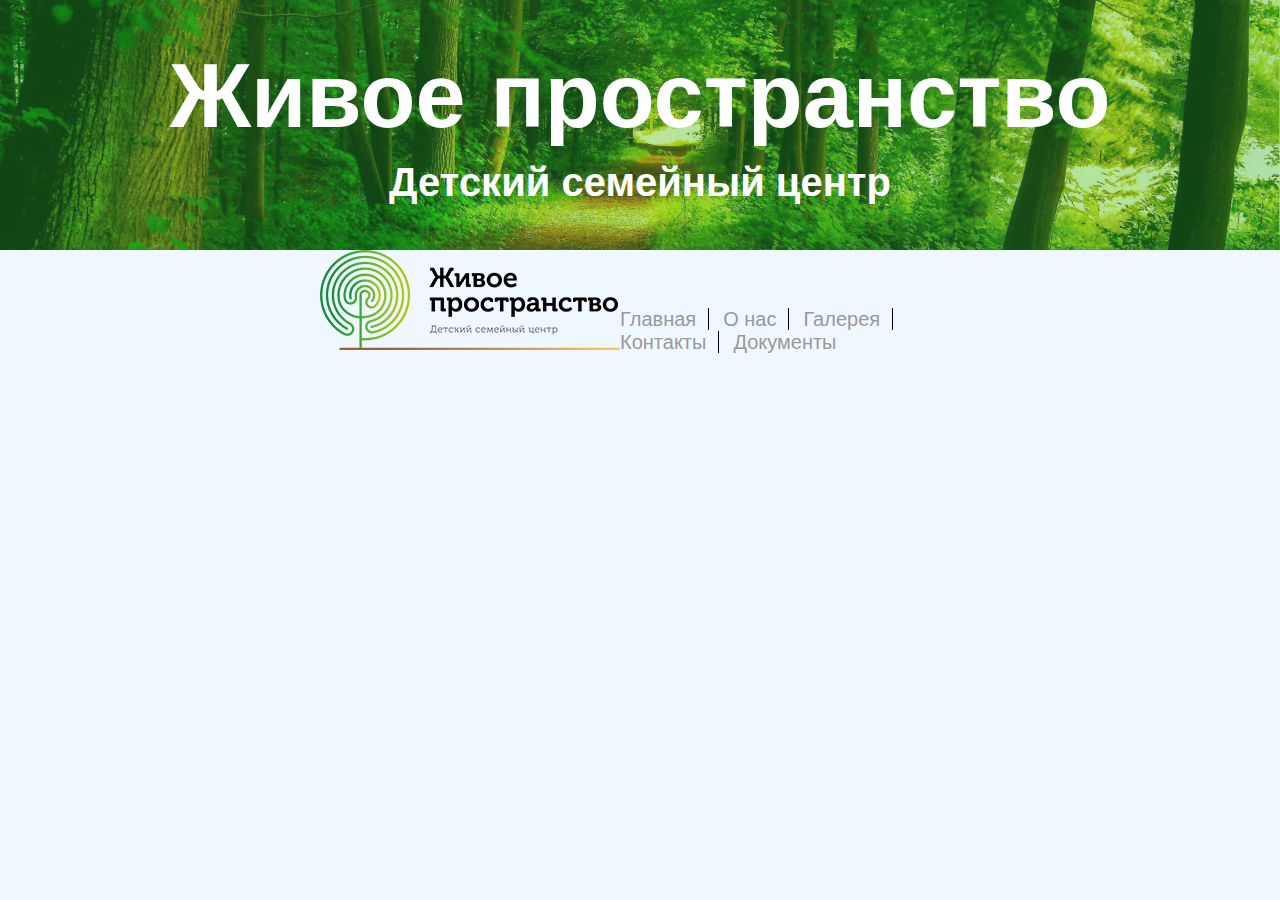
==== pages/contacts.html @ 201bcbc1 "header + all all pages" ====
<!DOCTYPE html>
<html lang="ru">
    <head>
    <meta charset="UTF-8">
    <meta name="viewport" content="width=device-width, initial-scale=1.0">
    <link rel="stylesheet" href="./contacts.css"> 
    <title>Детский семейный центр "Живое пространство"</title>
    </head>
    <body class="body">
        <header class="header">
            <div class="header__background">
                <h1 class="header__background_title">Живое пространство</h1>
                <h2 class="header__background_subtitle">Детский семейный центр</h2>
            </div>
            <nav class="header__navigation">
                <a href="../index.html" class="header__navigation_logo"><img src="../Src/logo.png"></a>
                <div class='header__navigation_links'>
                    <a href="../index.html" class="header__navigation_link">Главная</a>
                    <a href="./info.html" class="header__navigation_link">О нас</a>
                    <a href="./gallery.html" class="header__navigation_link">Галерея</a>
                    <a href="./contacts.html" class="header__navigation_link">Контакты</a>
                    <a href="./docs.html" class="header__navigation_link">Документы</a>
                </div>
                
            </nav>
        </header> 
       <main class="main">


       </main>
       
    </body>
</html>
---- pages/contacts.css ----
@import url(../vendor/normalize.css);
@import url(../blocks/body/body.css);
@import url(../blocks/header/header.css);
@import url(../blocks/header/__background/header__background.css);
@import url(../blocks/header/__background/_title/header__background_title.css);
@import url(../blocks/header/__background/_subtitle/header__background_subtitle.css);
@import url(../blocks/main/main.css);


.header__navigation{
    width: 50%;
    display: flex;
    justify-content: space-between;
    align-items:flex-end;
}

.header__navigation_logo{

}

.header__navigation_links{
   /* margin-left: 100px;*/
}

.header__navigation_link{
    margin:0;
    font-family: Arial, Helvetica, sans-serif;
    text-decoration: none;
    color: rgb(153, 153, 153);
    font-size: 20px;
    line-height: 1.15;
    font-weight: normal;
    transition: opacity 0.3s ease-in;
    border-right: 1px solid black;
    margin-right: 10px;
    padding-right: 12px;
}

.header__navigation_link:hover{
    opacity: 0.8;
    text-decoration: underline;
}

.header__navigation_link:last-child{
    border:none;
}
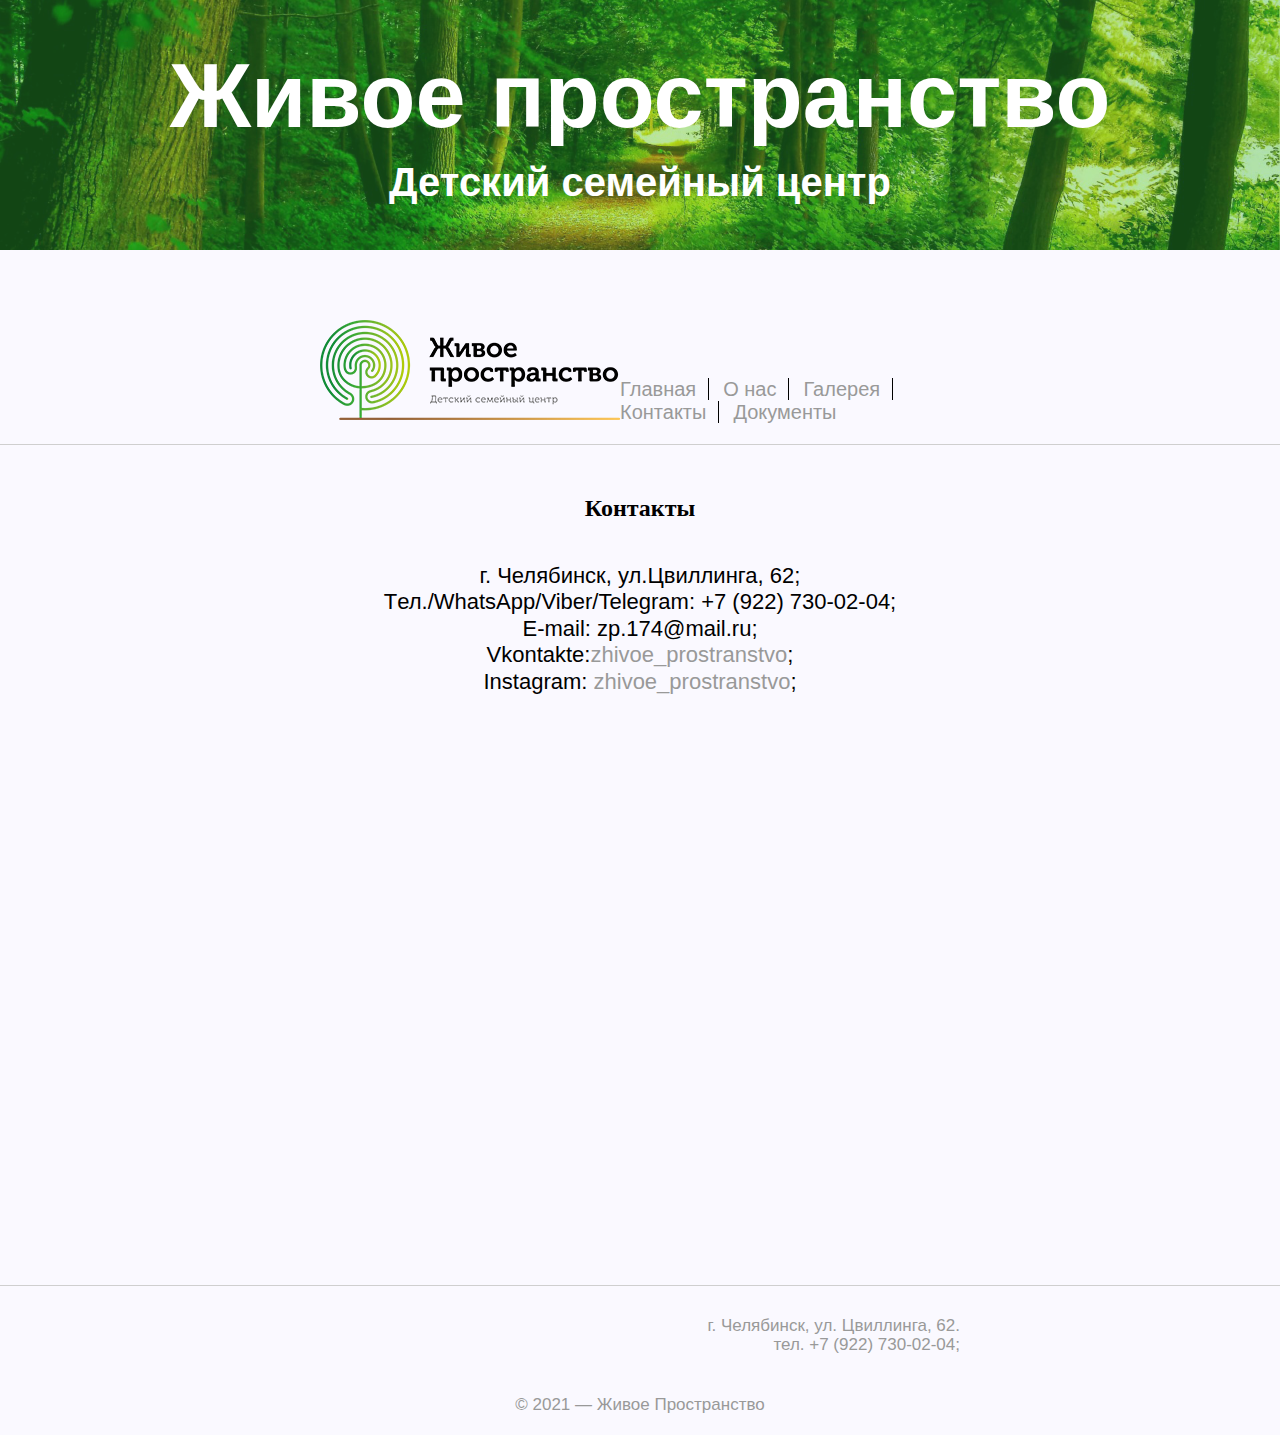
==== commit a7deebc4: "contacts" ====
--- a/pages/contacts.html
+++ b/pages/contacts.html
@@ -20,14 +20,32 @@
                     <a href="./gallery.html" class="header__navigation_link">Галерея</a>
                     <a href="./contacts.html" class="header__navigation_link">Контакты</a>
                     <a href="./docs.html" class="header__navigation_link">Документы</a>
-                </div>
-                
+                </div>   
             </nav>
         </header> 
-       <main class="main">
-
-
-       </main>
-       
+        <main class="main">
+            <section class="contacts">
+                <h2 class="contacts__title">Контакты</h2>
+                <p class="contacts__text">
+                    г. Челябинск, ул.Цвиллинга, 62;<br>
+                    Tел./WhatsApp/Viber/Telegram: +7 (922) 730-02-04;<br>            
+                    E-mail: zp.174@mail.ru;<br>
+                    Vkontakte:<a href="https://vk.com/zhivoeprostranstvo" class="contacts__link">zhivoe_prostranstvo</a>;<br>
+                    Instagram: <a href="https://www.instagram.com/zhivoe_prostranstvo/" class="contacts__link">zhivoe_prostranstvo</a>;          
+                </p>
+                <div class="contacts__map">
+                    <iframe src="https://yandex.ru/map-widget/v1/?um=constructor%3Aa1cf3fed102767cdb314aadd1f50d675ed38ea731edac03ce6c856fba90495cf&amp;source=constructor" width="900" height="520" frameborder="0"></iframe>
+                </div>
+            </section>
+        </main>
+        <footer class="footer">
+            <p class="footer__contacts">
+                г. Челябинск, ул. Цвиллинга, 62.<br>
+                тел. +7 (922) 730-02-04;
+            </p>
+            <p class="footer__copyright">
+                © 2021 — Живое Пространство
+            </p>
+        </footer>
     </body>
 </html>--- a/pages/contacts.css
+++ b/pages/contacts.css
@@ -4,43 +4,58 @@
 @import url(../blocks/header/__background/header__background.css);
 @import url(../blocks/header/__background/_title/header__background_title.css);
 @import url(../blocks/header/__background/_subtitle/header__background_subtitle.css);
+@import url(../blocks/header/__navigation/header__navigation.css);
+@import url(../blocks/header/__navigation/_logo/header__navigation_logo.css);
+@import url(../blocks/header/__navigation/_links/header__navigation_links.css);
+@import url(../blocks/header/__navigation/_link/header__navigation_link.css);
 @import url(../blocks/main/main.css);
+@import url(../blocks/footer/footer.css);
+@import url(../blocks/footer/__contacts/footer__contacts.css);
+@import url(../blocks/footer/__copyright/footer__copyright.css);
 
-
-.header__navigation{
-    width: 50%;
-    display: flex;
-    justify-content: space-between;
-    align-items:flex-end;
+.contacts{
+    margin-top: 50px;
 }
 
-.header__navigation_logo{
-
+.contacts__title{
+    text-align: center;
+    margin: 0 0 40px;
 }
 
-.header__navigation_links{
-   /* margin-left: 100px;*/
+.contacts__text{
+    margin: 0;
+    font-family: Arial, Helvetica, sans-serif;
+    font-size: 22px;
+    text-align: center;
+    line-height: 1.2;
 }
 
-.header__navigation_link{
+.contacts__link{
     margin:0;
     font-family: Arial, Helvetica, sans-serif;
     text-decoration: none;
     color: rgb(153, 153, 153);
-    font-size: 20px;
-    line-height: 1.15;
+    font-size: 22px;
+    line-height: 1.2;
     font-weight: normal;
     transition: opacity 0.3s ease-in;
-    border-right: 1px solid black;
-    margin-right: 10px;
-    padding-right: 12px;
 }
 
-.header__navigation_link:hover{
+.contacts__link:hover{
     opacity: 0.8;
     text-decoration: underline;
 }
 
-.header__navigation_link:last-child{
-    border:none;
-}+.contacts__map{
+    margin-top: 40px;
+    display: flex;
+    justify-content: center;
+    align-items: center;
+    width: 100%;
+    
+}
+
+
+
+
+
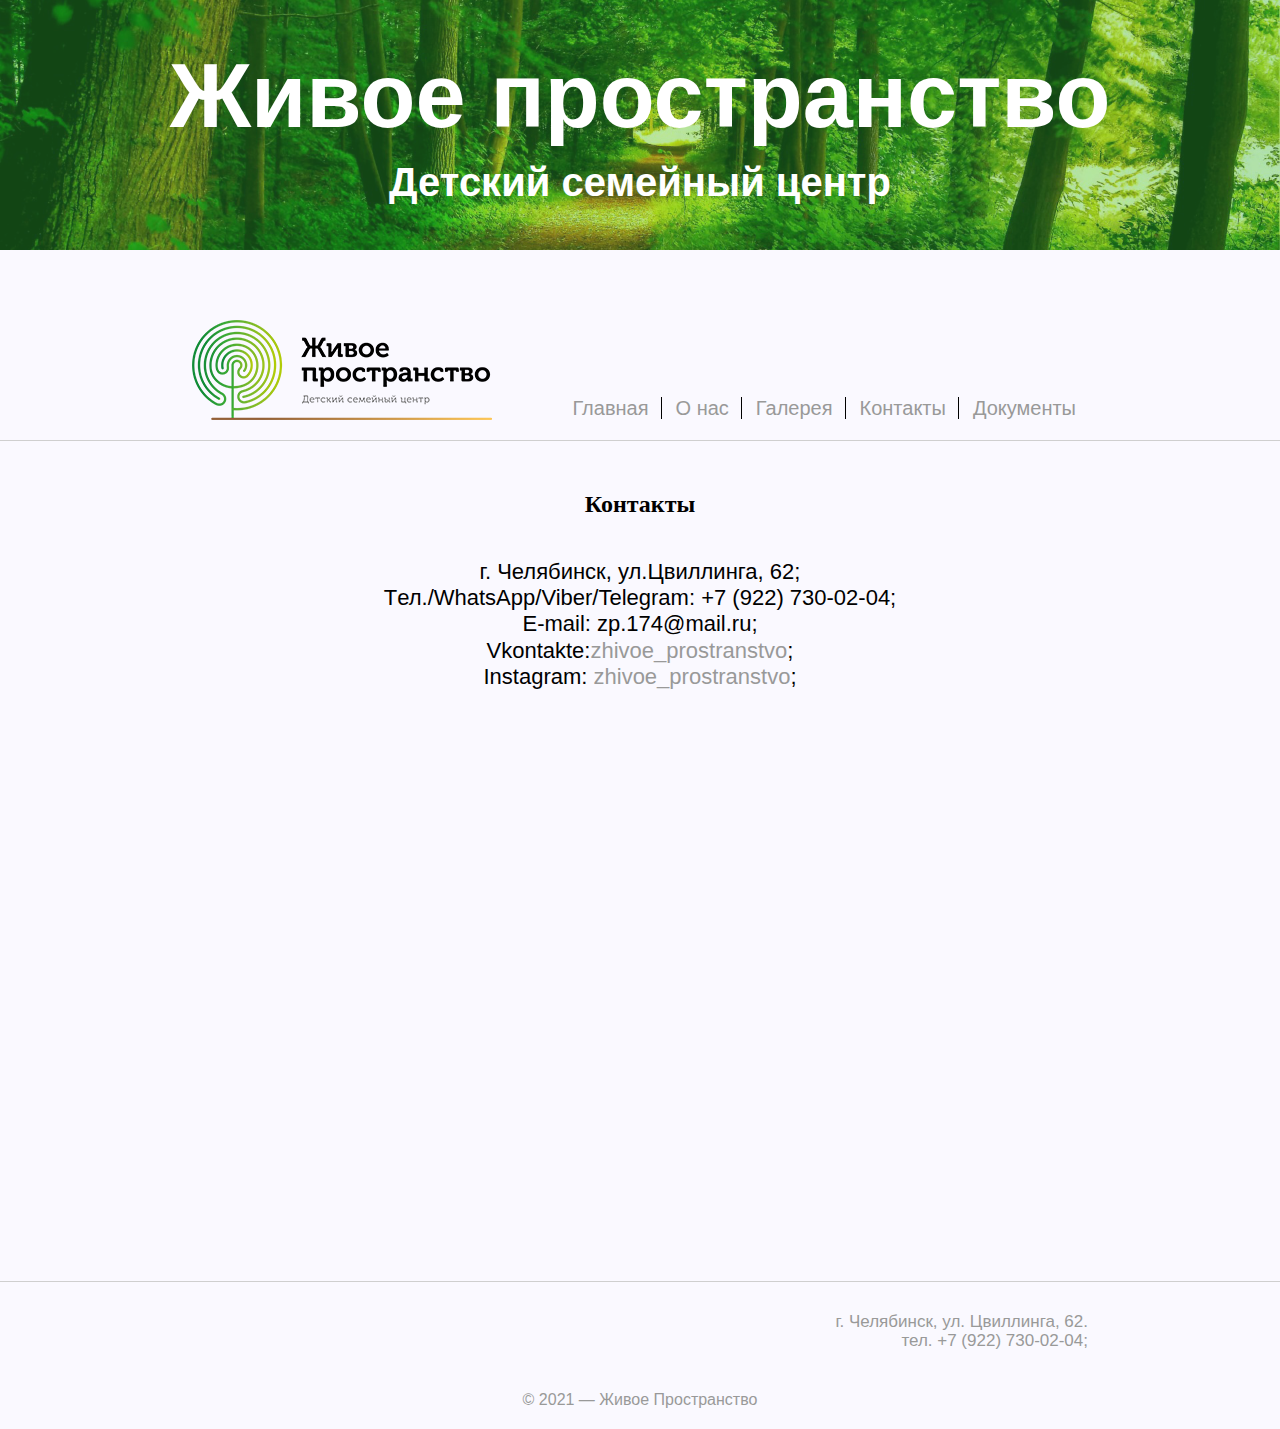
==== commit 038ae66a: "adaptiv" ====
--- a/pages/contacts.html
+++ b/pages/contacts.html
@@ -13,7 +13,7 @@
                 <h2 class="header__background_subtitle">Детский семейный центр</h2>
             </div>
             <nav class="header__navigation">
-                <a href="../index.html" class="header__navigation_logo"><img src="../Src/logo.png"></a>
+                <a href="../index.html" class="header__navigation_logo"></a>
                 <div class='header__navigation_links'>
                     <a href="../index.html" class="header__navigation_link">Главная</a>
                     <a href="./info.html" class="header__navigation_link">О нас</a>
@@ -30,8 +30,8 @@
                     г. Челябинск, ул.Цвиллинга, 62;<br>
                     Tел./WhatsApp/Viber/Telegram: +7 (922) 730-02-04;<br>            
                     E-mail: zp.174@mail.ru;<br>
-                    Vkontakte:<a href="https://vk.com/zhivoeprostranstvo" class="contacts__link">zhivoe_prostranstvo</a>;<br>
-                    Instagram: <a href="https://www.instagram.com/zhivoe_prostranstvo/" class="contacts__link">zhivoe_prostranstvo</a>;          
+                    Vkontakte:<a href="https://vk.com/zhivoeprostranstvo" class="contacts__link" target="_blank">zhivoe_prostranstvo</a>;<br>
+                    Instagram: <a href="https://www.instagram.com/zhivoe_prostranstvo/" class="contacts__link" target="_blank">zhivoe_prostranstvo</a>;          
                 </p>
                 <div class="contacts__map">
                     <iframe src="https://yandex.ru/map-widget/v1/?um=constructor%3Aa1cf3fed102767cdb314aadd1f50d675ed38ea731edac03ce6c856fba90495cf&amp;source=constructor" width="900" height="520" frameborder="0"></iframe>
--- a/pages/contacts.css
+++ b/pages/contacts.css
@@ -9,53 +9,26 @@
 @import url(../blocks/header/__navigation/_links/header__navigation_links.css);
 @import url(../blocks/header/__navigation/_link/header__navigation_link.css);
 @import url(../blocks/main/main.css);
+@import url(../blocks/contacts/contacts.css);
+@import url(../blocks/contacts/__title/contacts__title.css);
+@import url(../blocks/contacts/__text/contacts__text.css);
+@import url(../blocks/contacts/__link/contacts__link.css);
+@import url(../blocks/contacts/__map/contacts__map.css);
 @import url(../blocks/footer/footer.css);
 @import url(../blocks/footer/__contacts/footer__contacts.css);
 @import url(../blocks/footer/__copyright/footer__copyright.css);
-
-.contacts{
-    margin-top: 50px;
-}
-
-.contacts__title{
-    text-align: center;
-    margin: 0 0 40px;
-}
-
-.contacts__text{
-    margin: 0;
-    font-family: Arial, Helvetica, sans-serif;
-    font-size: 22px;
-    text-align: center;
-    line-height: 1.2;
-}
-
-.contacts__link{
-    margin:0;
-    font-family: Arial, Helvetica, sans-serif;
-    text-decoration: none;
-    color: rgb(153, 153, 153);
-    font-size: 22px;
-    line-height: 1.2;
-    font-weight: normal;
-    transition: opacity 0.3s ease-in;
-}
-
-.contacts__link:hover{
-    opacity: 0.8;
-    text-decoration: underline;
-}
-
-.contacts__map{
-    margin-top: 40px;
-    display: flex;
-    justify-content: center;
-    align-items: center;
-    width: 100%;
-    
-}
 
 
 
 
 
+
+
+
+
+
+
+
+
+
+
